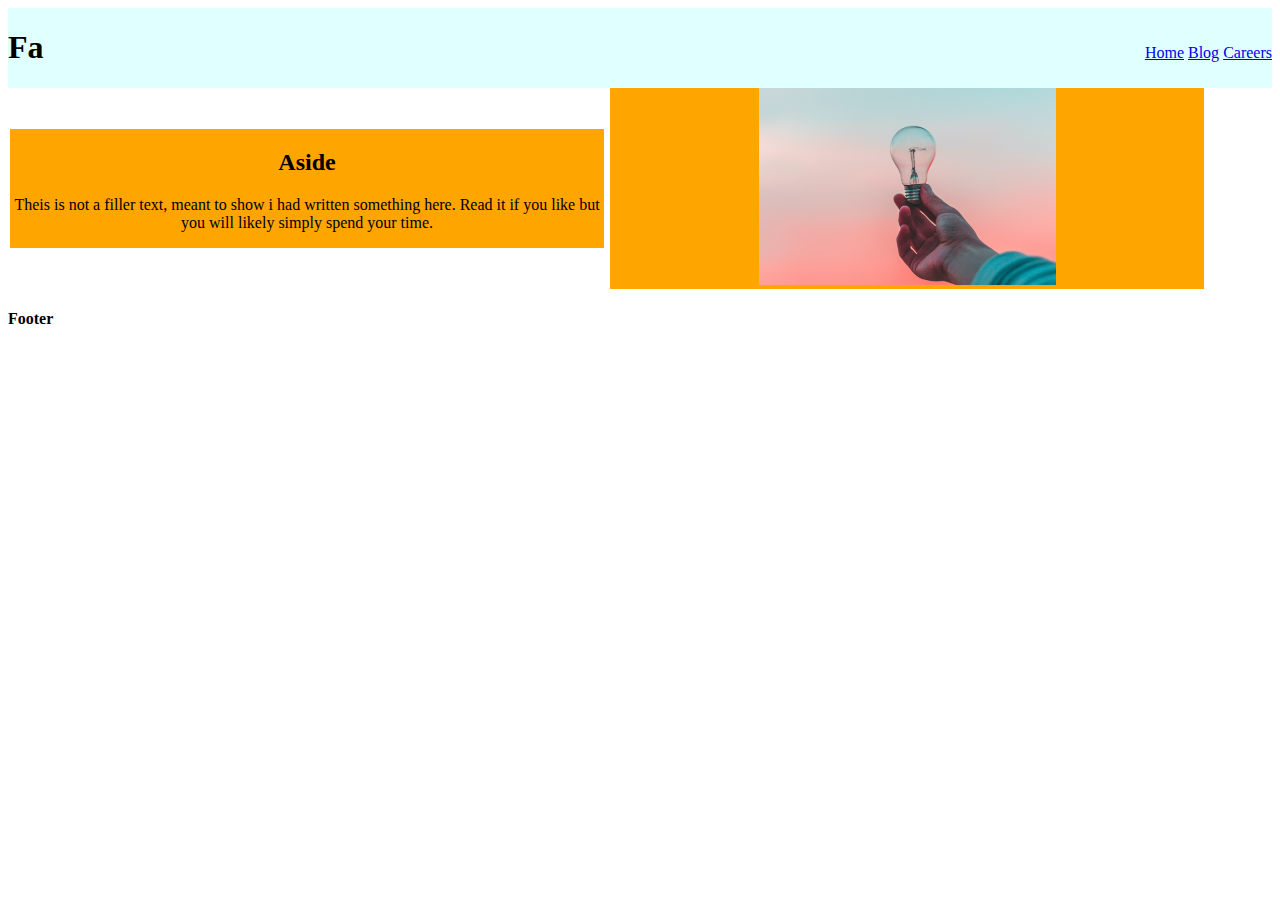
==== block-BHaaax/index.html @ c3c8b237 "added assignment" ====
<!DOCTYPE html>
<html lang="en">
    <head>
        <meta charset="UTF-8">
        <link rel="stylesheet" href="assets/stylesheet/style.css">
    </head>
    <body>
        <header>
            <h1>Fa</h1><!--
            --><nav>
                <a href="#">Home</a>
                <a href="#">Blog</a>
                <a href="#">Careers</a>
            </nav>
        </header>
        <main>
            <section>
                <article>
                    <aside><h2>Aside</h2></aside>
                    <p>Theis is not a filler text, meant to show i had written something here. Read it if you like but you will likely simply spend your time.</p>
                </article>
                <article>
                    <img src="assets/media/pic01.png" alt=bulbandhand">
                </article>
            </section>
        </main>
        <footer>
            <h4>Footer</h4>
        </footer>
    </body>

</html>
---- block-BHaaax/assets/stylesheet/style.css ----
h1{
    text-align:left;
    display:inline-block;
    width:20%;
}
header{
    background-color:lightcyan;
}
nav{
    text-align:right;
    display:inline-block;
    width:80%;
    margin:0 0;
    left:0;
}

article{
    display:inline-block;
    background-color:orange;
    margin-left:2px;
    width:47%;
    vertical-align:middle;
    text-align:center;

}

img{
    height:50%;
    width:50%;
}
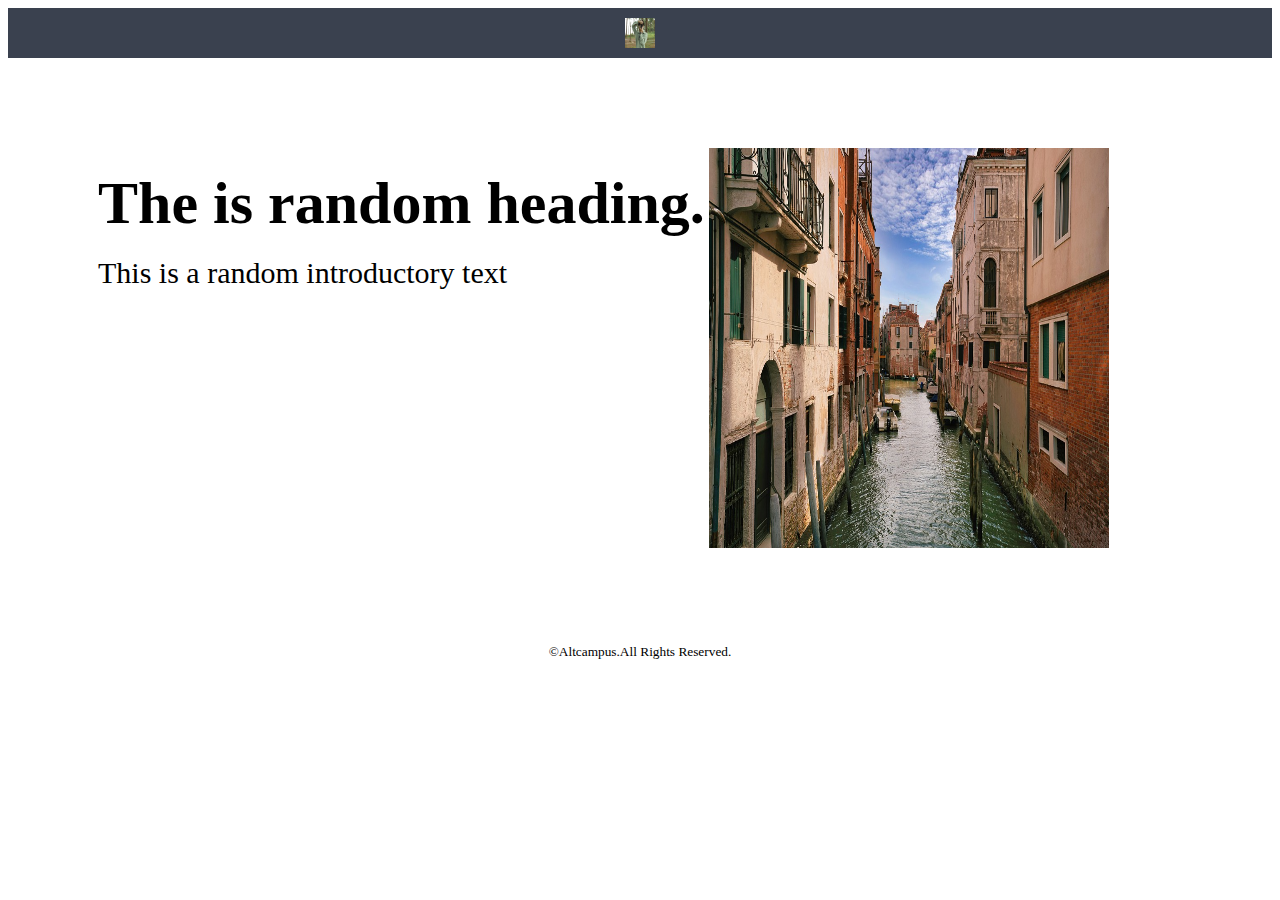
==== commit 09b92812: "m" ====
--- a/block-BHaaax/index.html
+++ b/block-BHaaax/index.html
@@ -6,26 +6,28 @@
     </head>
     <body>
         <header>
-            <h1>Fa</h1><!--
-            --><nav>
-                <a href="#">Home</a>
-                <a href="#">Blog</a>
-                <a href="#">Careers</a>
-            </nav>
+        <div class="img">
+           <img src="assets/media/photography-7527978_960_720.jpg" width="30px" height="30px" alt="brandname">
+        </div>
+        <nav class="nav">
+           <a href="#">Home</a>           
+           <a href="#">Contact</a>
+           <a href="#">Faqs</a>
+        </nav>
         </header>
         <main>
-            <section>
-                <article>
-                    <aside><h2>Aside</h2></aside>
-                    <p>Theis is not a filler text, meant to show i had written something here. Read it if you like but you will likely simply spend your time.</p>
-                </article>
-                <article>
-                    <img src="assets/media/pic01.png" alt=bulbandhand">
-                </article>
-            </section>
+             <article class="container">
+                <div class="col1">
+                    <h1>The is random heading.</h1>
+                    <p>This is a random introductory text</p>
+                </div>
+                <div class="col2">
+                    <img class="ig" src="assets/media/road-7260175_1280 (1).jpg" alt="waterpath">
+                </div>
+             </article>
         </main>
         <footer>
-            <h4>Footer</h4>
+            <small>&copy;Altcampus.All Rights Reserved.</small>
         </footer>
     </body>
 
--- a/block-BHaaax/assets/stylesheet/style.css
+++ b/block-BHaaax/assets/stylesheet/style.css
@@ -1,30 +1,56 @@
-h1{
+.img{
+    display:inline-block;
     text-align:left;
+    
+    vertical-align:middle;
+    line-height:20px;
+    font-size:20px;
+}
+
+.nav{
     display:inline-block;
-    width:20%;
+    text-align:right;
+    margin-left:1600px;
 }
+.col1{
+    display:inline-block;
+    vertical-align:top;
+    line-height:30px;
+    font-size:30px;
+}
+.col2{
+    display:inline-block;
+}
+
+.ig{
+    width:400px;
+    height:400px;
+    display:inline-block;
+}
+
 header{
-    background-color:lightcyan;
+    height:40px;
+    text-align:center;
+    vertical-align:middle;
+    background-color:rgb(58, 65, 79);
+    padding-top:10px;
 }
-nav{
-    text-align:right;
-    display:inline-block;
-    width:80%;
-    margin:0 0;
-    left:0;
+
+.container{
+    margin:0 auto;
+    max-width:1100px;
+}
+
+a{
+    text-decoration:none;
+    color:white;
+    margin-left:10px;
 }
 
 article{
-    display:inline-block;
-    background-color:orange;
-    margin-left:2px;
-    width:47%;
-    vertical-align:middle;
-    text-align:center;
-
+    padding:90px
 }
 
-img{
-    height:50%;
-    width:50%;
+footer{
+    text-align:center;
 }